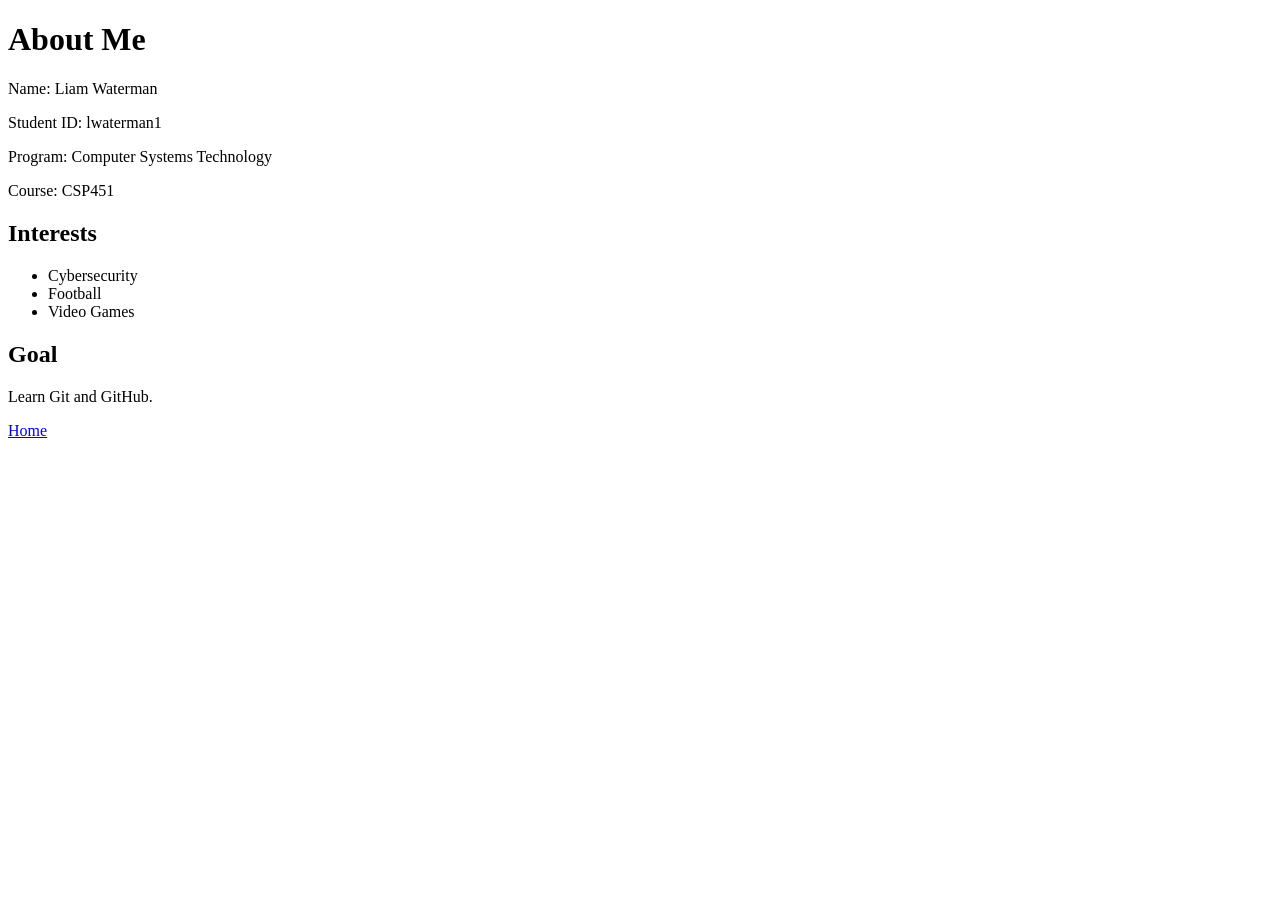
==== about.html @ 6c8ed389 "feat: create about page HTML structure" ====
<!DOCTYPE html>
<html>
<head>
  <title>About</title>
</head>
<body>
  <h1>About Me</h1>

  <p>Name: Liam Waterman</p>
  <p>Student ID: lwaterman1</p>
  <p>Program: Computer Systems Technology</p>
  <p>Course: CSP451</p>

  <h2>Interests</h2>
  <ul>
    <li>Cybersecurity</li>
    <li>Football</li>
    <li>Video Games</li>
  </ul>

  <h2>Goal</h2>
  <p>Learn Git and GitHub.</p>

  <a href="index.html">Home</a>
</body>
</html>
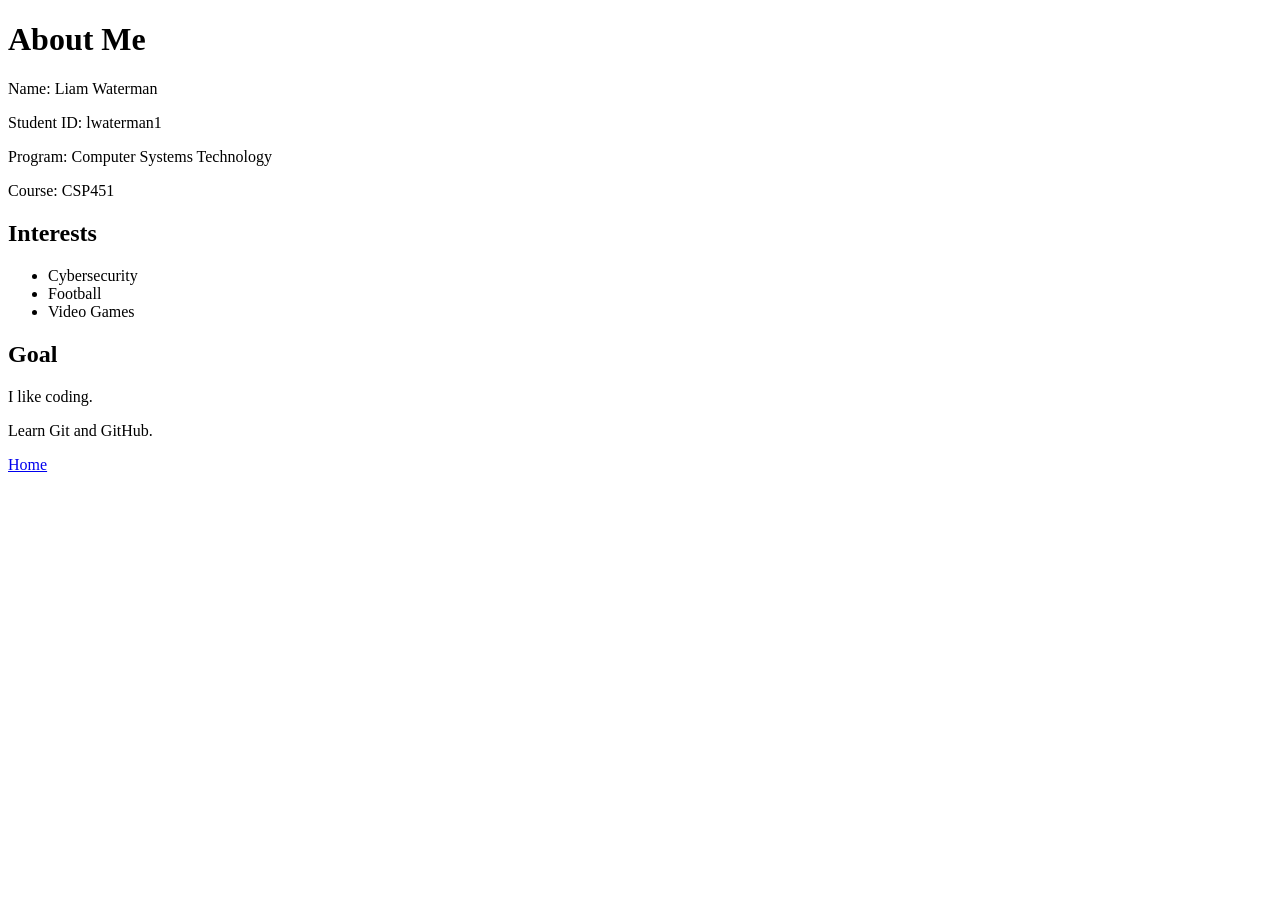
==== commit f7b5d947: "feat: add personal information section to about page" ====
--- a/about.html
+++ b/about.html
@@ -19,6 +19,7 @@
   </ul>
 
   <h2>Goal</h2>
+  <p>I like coding.</p>
   <p>Learn Git and GitHub.</p>
 
   <a href="index.html">Home</a>
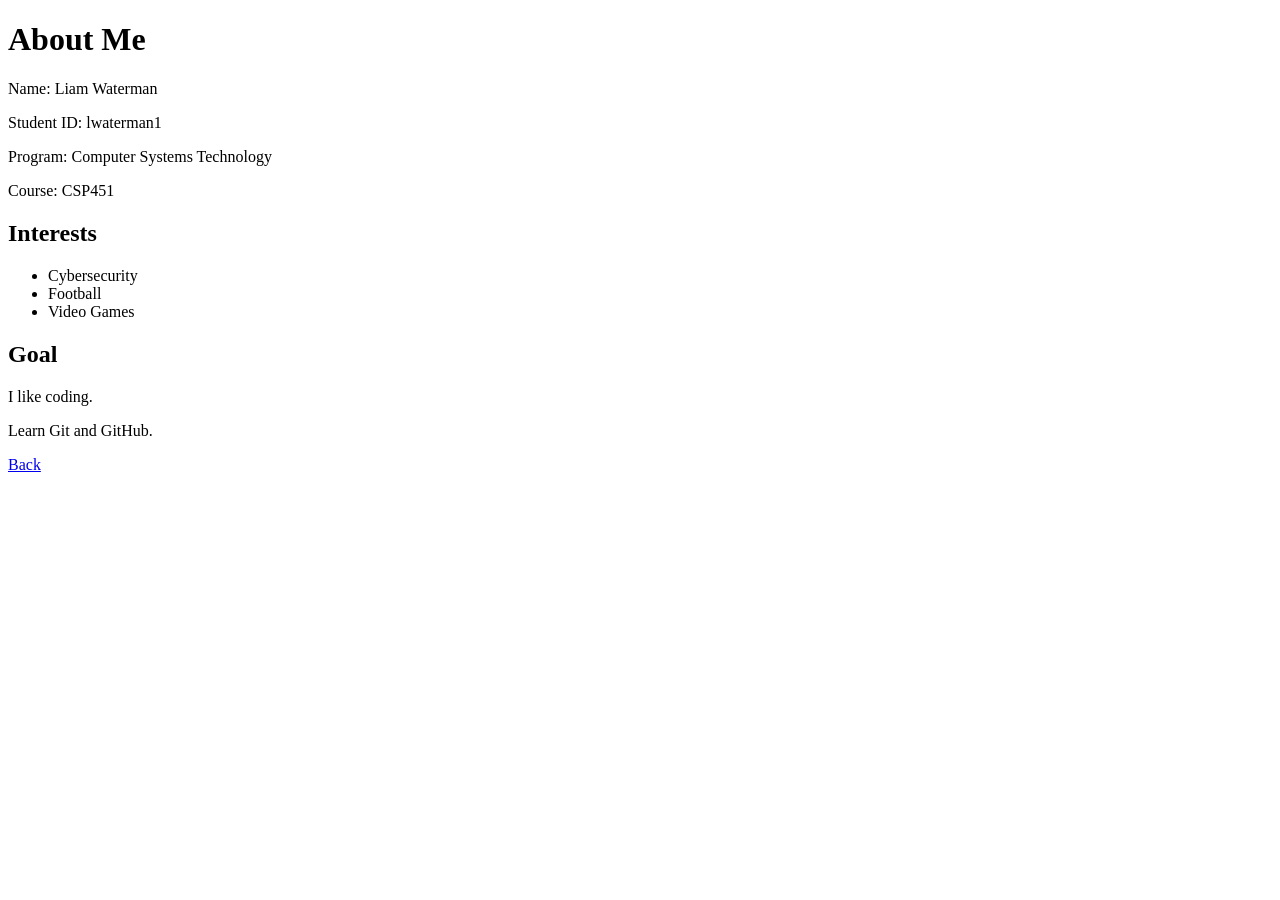
==== commit 35a98bb7: "feat: add CSS styling for the page" ====
--- a/about.html
+++ b/about.html
@@ -22,6 +22,6 @@
   <p>I like coding.</p>
   <p>Learn Git and GitHub.</p>
 
-  <a href="index.html">Home</a>
+  <a href="index.html">Back</a>
 </body>
 </html>
